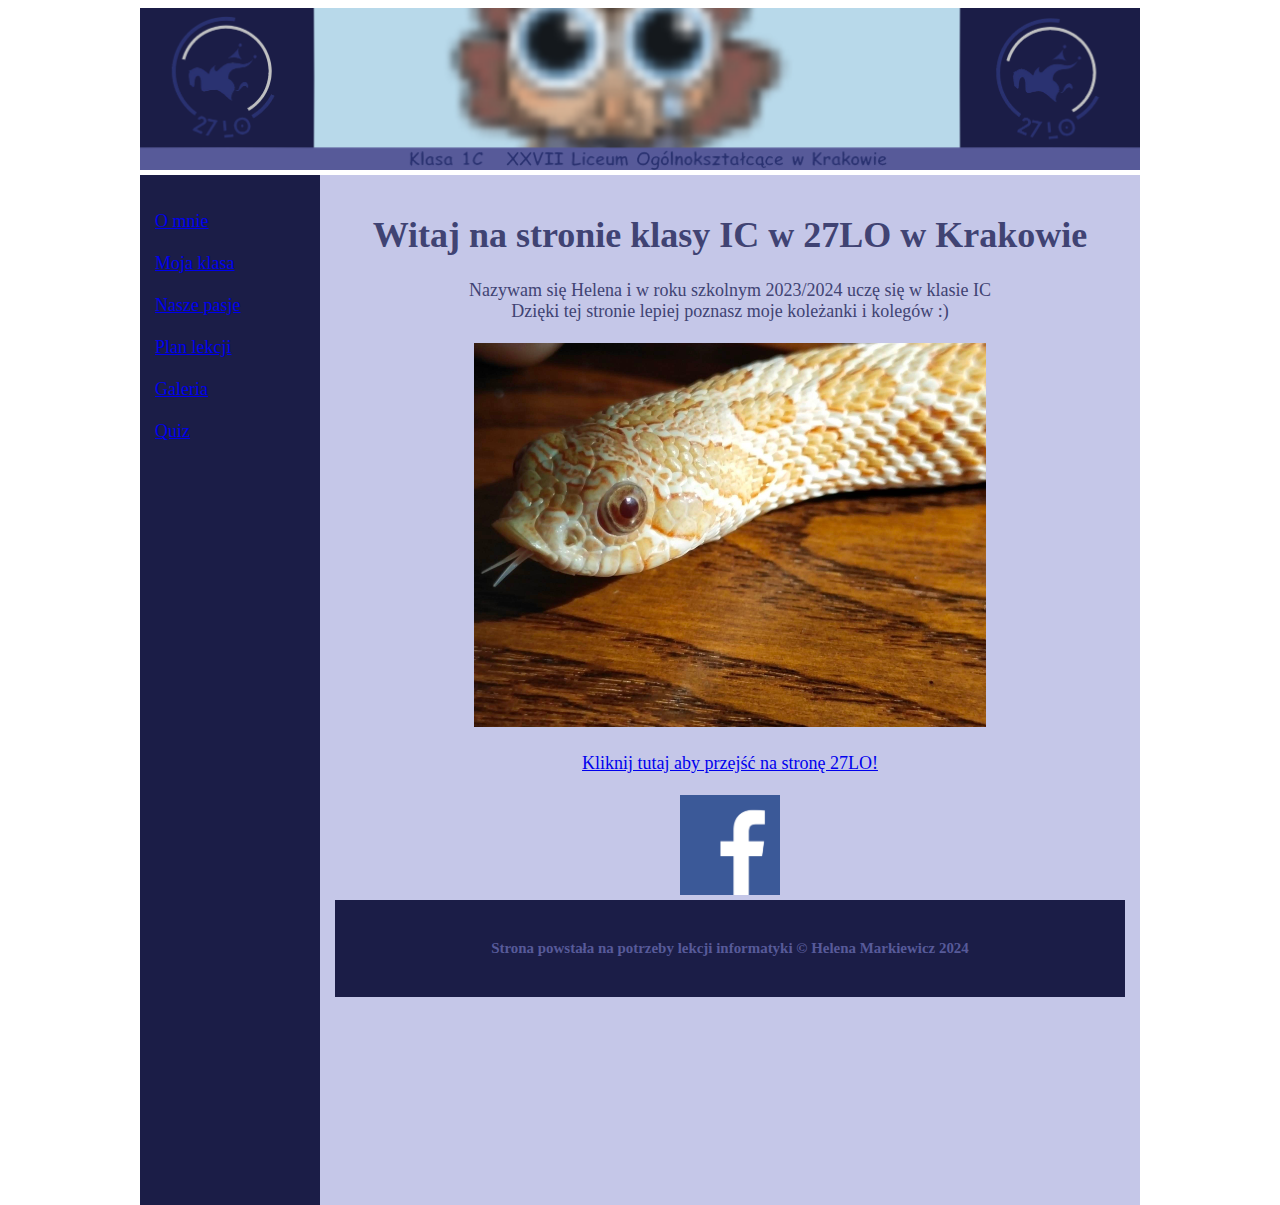
==== index.html @ 5d660f94 "Add files via upload" ====
<!doctype html>
	<html lang="pl">
		
		<head>
		
		
		<link rel="stylesheet" href="style.css" type="text/css">
		
		
			<meta charset="UTF-8" />
			<title>Strona klasy IC w 27LO</title>
			
			<meta name="description" content="Strona klasy IC w XXVII Liceum Ogólnokształcącym w roku 2023/2024" />
			<meta name="keywords" content="27LO, XXVII LO, liceum kraków, 1c, strona klasowa, klasa" />
			
			
		</head>
		
	<body>
		
		
		
		<div id=”container” class="container">


			<div id=”logo”>
				<img src="img/logo.png" width="1000px"> 
			</div>
			
			<div id=”nav” class="nav">
				<br />
				<a href="index.html">O mnie </a> <br /><br />
				<a href="mojaklasa.html">Moja klasa</a> <br /><br />
				<a href="naszepasje.html">Nasze pasje</a> <br /><br />
				<a href="planlekcji.html">Plan lekcji</a> <br /><br />
				<a href="galeria.html">Galeria</a><br /><br />
				<a href="quiz.html">Quiz</a> <br /><br />
			</div>
			
			<div id=”content” class="content">
			
				
		
		
		<h1>Witaj na stronie klasy IC w 27LO w Krakowie</h1>
		Nazywam się Helena i w roku szkolnym 2023/2024 uczę się w klasie IC<br />
		Dzięki tej stronie lepiej poznasz moje koleżanki i kolegów :) <br /> <br /> 
		<img src="img/wonsz.jpeg" width="512px" height="384px"/> <br /> <br />
		<a href="http://zso18.krakow.pl/liceum/" target=" blank">Kliknij tutaj aby przejść na stronę 27LO!</a> <br /> <br />
		<a href="http://facebook.com/XXVIILOKRAKOW/" target=" blank"><img src="img/fb.jpg" width="100px" height="100px"/> </a> 
		
		
				
	</body>
	
	
	
	
			<div id=”footer” class="footer">
				<h5>Strona powstała na potrzeby lekcji informatyki © Helena Markiewicz 2024</h5>
			</div>
			
			
		</div>




</html>
---- style.css ----
body

{
	
	background-image:url(img/bg.png);
	font-family:cursive;
	font-size:25px;
	color:#404373;
	text-align:center;
	
}


 
}


/*nieodwiedzony link*/

a:link
{
	color:#912d21;
}

/*odwiedzony link*/

a:visited
{
	color:#704d68;
}

/*link po najechaniu kursorem myszki*/

a:hover
{
	color:#eb234b;

}


div.container
{
	width: 1000px;
	margin-left: auto;
	margin-right: auto;
}



div.nav
{
	float: left;
	width: 150px;
	padding: 15px;
	min-height: 1000px;
	background-color:#1b1d47;
	color:#575a99;
	text-align: left;
	
}

div.content
{
	float: left;
	width: 790px;
	padding: 15px;
	min-height: 1000px;
	background-color:#c5c7e8;
}

div.footer
{
	clear: both;
	background-color:#1b1d47;
	color:#575a99;
	text-align: center;
	padding: 15px;
	
}








input.to_left
{
align: left;
margin-left: 300px;
}



label.to_left
{
float: left;
}

fieldset
{
border-color:#1b1d47;
}

.button
{
background-color: #FFFFFF;
font-family: cursive; 
color: #404373;	
}






body
{
	background-color:#FFFFFF;
	font-family:cursive;
	font-size:18px;
	color:#404373;
	text-align: center; 
}

ul
{	
	list-style-type: square;
	text-align: left;
	color: #575a99;
	font-size:22px;
	text-align: left;
	margin: 50px;
}

ul.girl
{
	list-style-type: circle;
	color: #FFFFFF;
}

ol
{
	text-align: left;
	margin: 50px;
}

ol.group
{
	list-style-type: upper-roman;
	color: #1b1d47;
	font-size:25px;
	
}


ol.student
{
	color: #404373;
	font-size:18px;
}






table
{ 
	border: 3px solid #1b1d47;
	background-color:#c5c7e8;
	margin: auto;
} 

td
{ 
	border: 1px solid #404373;
	padding: 5px;
} 

th
{ 
	border: 1px solid #575a99;
	padding: 5px;
}
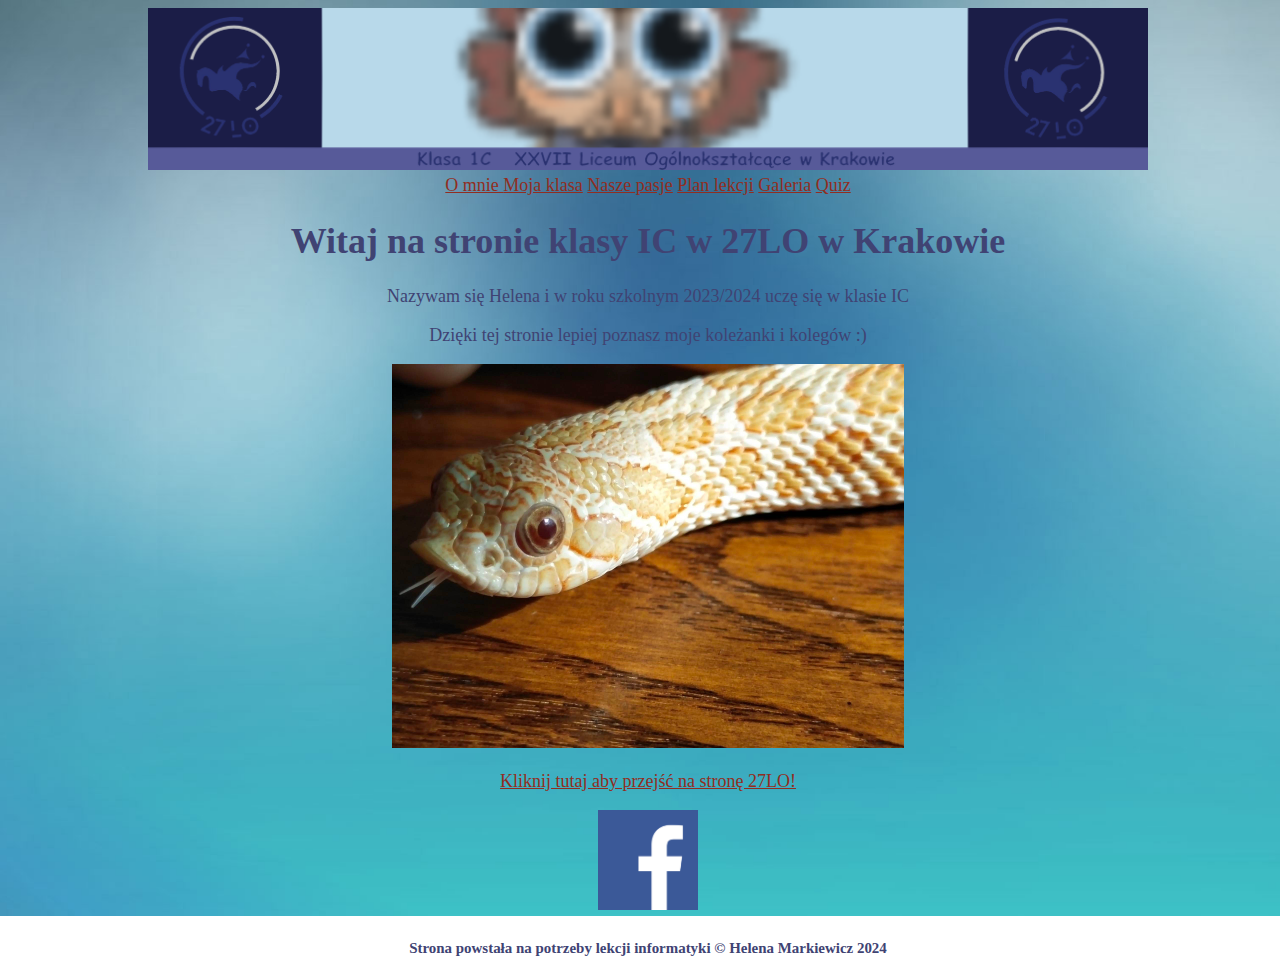
==== commit 8a231159: "aaa" ====
--- a/index.html
+++ b/index.html
@@ -1,69 +1,46 @@
 <!doctype html>
-	<html lang="pl">
-		
-		<head>
-		
-		
-		<link rel="stylesheet" href="style.css" type="text/css">
-		
-		
-			<meta charset="UTF-8" />
-			<title>Strona klasy IC w 27LO</title>
-			
-			<meta name="description" content="Strona klasy IC w XXVII Liceum Ogólnokształcącym w roku 2023/2024" />
-			<meta name="keywords" content="27LO, XXVII LO, liceum kraków, 1c, strona klasowa, klasa" />
-			
-			
-		</head>
-		
-	<body>
-		
-		
-		
-		<div id=”container” class="container">
+<html lang="pl">
 
+<head>
+	<link rel="stylesheet" href="style.css" type="text/css">
+	
+	<meta charset="UTF-8" />
+	<title>Strona klasy IC w 27LO</title>
+	
+	<meta name="description" content="Strona klasy IC w XXVII Liceum Ogólnokształcącym w roku 2023/2024" />
+	<meta name="keywords" content="27LO, XXVII LO, liceum kraków, 1c, strona klasowa, klasa" />
+</head>
 
-			<div id=”logo”>
-				<img src="img/logo.png" width="1000px"> 
-			</div>
-			
-			<div id=”nav” class="nav">
-				<br />
-				<a href="index.html">O mnie </a> <br /><br />
-				<a href="mojaklasa.html">Moja klasa</a> <br /><br />
-				<a href="naszepasje.html">Nasze pasje</a> <br /><br />
-				<a href="planlekcji.html">Plan lekcji</a> <br /><br />
-				<a href="galeria.html">Galeria</a><br /><br />
-				<a href="quiz.html">Quiz</a> <br /><br />
-			</div>
-			
-			<div id=”content” class="content">
-			
-				
-		
-		
-		<h1>Witaj na stronie klasy IC w 27LO w Krakowie</h1>
-		Nazywam się Helena i w roku szkolnym 2023/2024 uczę się w klasie IC<br />
-		Dzięki tej stronie lepiej poznasz moje koleżanki i kolegów :) <br /> <br /> 
-		<img src="img/wonsz.jpeg" width="512px" height="384px"/> <br /> <br />
-		<a href="http://zso18.krakow.pl/liceum/" target=" blank">Kliknij tutaj aby przejść na stronę 27LO!</a> <br /> <br />
-		<a href="http://facebook.com/XXVIILOKRAKOW/" target=" blank"><img src="img/fb.jpg" width="100px" height="100px"/> </a> 
-		
-		
-				
-	</body>
+<body>
+	<header id="logo">
+		<img src="img/logo.png" width="1000px">
+	</header>
 	
+	<main id="container" class="container">
+		<nav id="nav" class="nav">
+
+			<a href="index.html">O mnie </a>
+			<a href="mojaklasa.html">Moja klasa</a>
+			<a href="naszepasje.html">Nasze pasje</a>
+			<a href="planlekcji.html">Plan lekcji</a>
+			<a href="galeria.html">Galeria</a>
+			<a href="quiz.html">Quiz</a>
+		</nav>
+
+		<section id="content" class="content">
+			<h1>Witaj na stronie klasy IC w 27LO w Krakowie</h1>
+			<p>Nazywam się Helena i w roku szkolnym 2023/2024 uczę się w klasie IC</p>
+			<p>Dzięki tej stronie lepiej poznasz moje koleżanki i kolegów :)</p>
+			<img src="img/wonsz.jpeg" width="512px" height="384px" />
+			<p><a href="http://zso18.krakow.pl/liceum/" target=" blank">Kliknij tutaj aby przejść na stronę 27LO!</a>
+			</p>
+			<p><a href="http://facebook.com/XXVIILOKRAKOW/" target=" blank"><img src="img/fb.jpg" width="100px"
+						height="100px" /> </a></p>
+		</section>
+	</main>
 	
-	
-	
-			<div id=”footer” class="footer">
-				<h5>Strona powstała na potrzeby lekcji informatyki © Helena Markiewicz 2024</h5>
-			</div>
-			
-			
-		</div>
-
-
-
-
-</html>	+	<footer id="footer" class="footer">
+		<h5>Strona powstała na potrzeby lekcji informatyki © Helena Markiewicz 2024</h5>
+	</footer>
+</body>
+</html>
--- a/style.css
+++ b/style.css
@@ -1,47 +1,37 @@
-
-
-body
-
-{
-	
-	background-image:url(img/bg.png);
-	font-family:cursive;
-	font-size:25px;
-	color:#404373;
-	text-align:center;
-	
-}
-
-
- 
+body {
+	background-image: url("./bg.jpg");
+	background-repeat: no-repeat;
+	background-size: cover;
+	width: 100dvw;
+	height: 100dvh;
+	font-family: cursive;
+	font-size: 25px;
+	color: #404373;
+	text-align: center;
 }
 
 
 /*nieodwiedzony link*/
 
-a:link
-{
-	color:#912d21;
+a:link {
+	color: #912d21;
 }
 
 /*odwiedzony link*/
 
-a:visited
-{
-	color:#704d68;
+a:visited {
+	color: #704d68;
 }
 
 /*link po najechaniu kursorem myszki*/
 
-a:hover
-{
-	color:#eb234b;
+a:hover {
+	color: #eb234b;
 
 }
 
 
-div.container
-{
+div.container {
 	width: 1000px;
 	margin-left: auto;
 	margin-right: auto;
@@ -49,35 +39,54 @@
 
 
 
-div.nav
-{
+div.nav {
 	float: left;
 	width: 150px;
 	padding: 15px;
 	min-height: 1000px;
-	background-color:#1b1d47;
-	color:#575a99;
+	background-color: #1b1d47;
+	color: #575a99;
 	text-align: left;
-	
+
 }
 
-div.content
-{
+div.content {
 	float: left;
 	width: 790px;
 	padding: 15px;
 	min-height: 1000px;
-	background-color:#c5c7e8;
+	background-color: #c5c7e8;
 }
 
-div.footer
-{
+div.footer {
 	clear: both;
-	background-color:#1b1d47;
-	color:#575a99;
+	background-color: #1b1d47;
+	color: #575a99;
 	text-align: center;
 	padding: 15px;
-	
+
+}
+
+
+input.to_left {
+	text-align: left;
+	margin-left: 300px;
+}
+
+
+
+label.to_left {
+	float: left;
+}
+
+fieldset {
+	border-color: #1b1d47;
+}
+
+.button {
+	background-color: #FFFFFF;
+	font-family: cursive;
+	color: #404373;
 }
 
 
@@ -85,31 +94,43 @@
 
 
 
+body {
+	font-family: cursive;
+	font-size: 18px;
+	color: #404373;
+	text-align: center;
+}
 
+ul {
+	list-style-type: square;
+	text-align: left;
+	color: #575a99;
+	font-size: 22px;
+	text-align: left;
+	margin: 50px;
+}
 
-input.to_left
-{
-align: left;
-margin-left: 300px;
+ul.girl {
+	list-style-type: circle;
+	color: #FFFFFF;
+}
+
+ol {
+	text-align: left;
+	margin: 50px;
+}
+
+ol.group {
+	list-style-type: upper-roman;
+	color: #1b1d47;
+	font-size: 25px;
+
 }
 
 
-
-label.to_left
-{
-float: left;
-}
-
-fieldset
-{
-border-color:#1b1d47;
-}
-
-.button
-{
-background-color: #FFFFFF;
-font-family: cursive; 
-color: #404373;	
+ol.student {
+	color: #404373;
+	font-size: 18px;
 }
 
 
@@ -117,72 +138,18 @@
 
 
 
-body
-{
-	background-color:#FFFFFF;
-	font-family:cursive;
-	font-size:18px;
-	color:#404373;
-	text-align: center; 
+table {
+	border: 3px solid #1b1d47;
+	background-color: #c5c7e8;
+	margin: auto;
 }
 
-ul
-{	
-	list-style-type: square;
-	text-align: left;
-	color: #575a99;
-	font-size:22px;
-	text-align: left;
-	margin: 50px;
+td {
+	border: 1px solid #404373;
+	padding: 5px;
 }
 
-ul.girl
-{
-	list-style-type: circle;
-	color: #FFFFFF;
-}
-
-ol
-{
-	text-align: left;
-	margin: 50px;
-}
-
-ol.group
-{
-	list-style-type: upper-roman;
-	color: #1b1d47;
-	font-size:25px;
-	
-}
-
-
-ol.student
-{
-	color: #404373;
-	font-size:18px;
-}
-
-
-
-
-
-
-table
-{ 
-	border: 3px solid #1b1d47;
-	background-color:#c5c7e8;
-	margin: auto;
-} 
-
-td
-{ 
-	border: 1px solid #404373;
-	padding: 5px;
-} 
-
-th
-{ 
+th {
 	border: 1px solid #575a99;
 	padding: 5px;
-} +}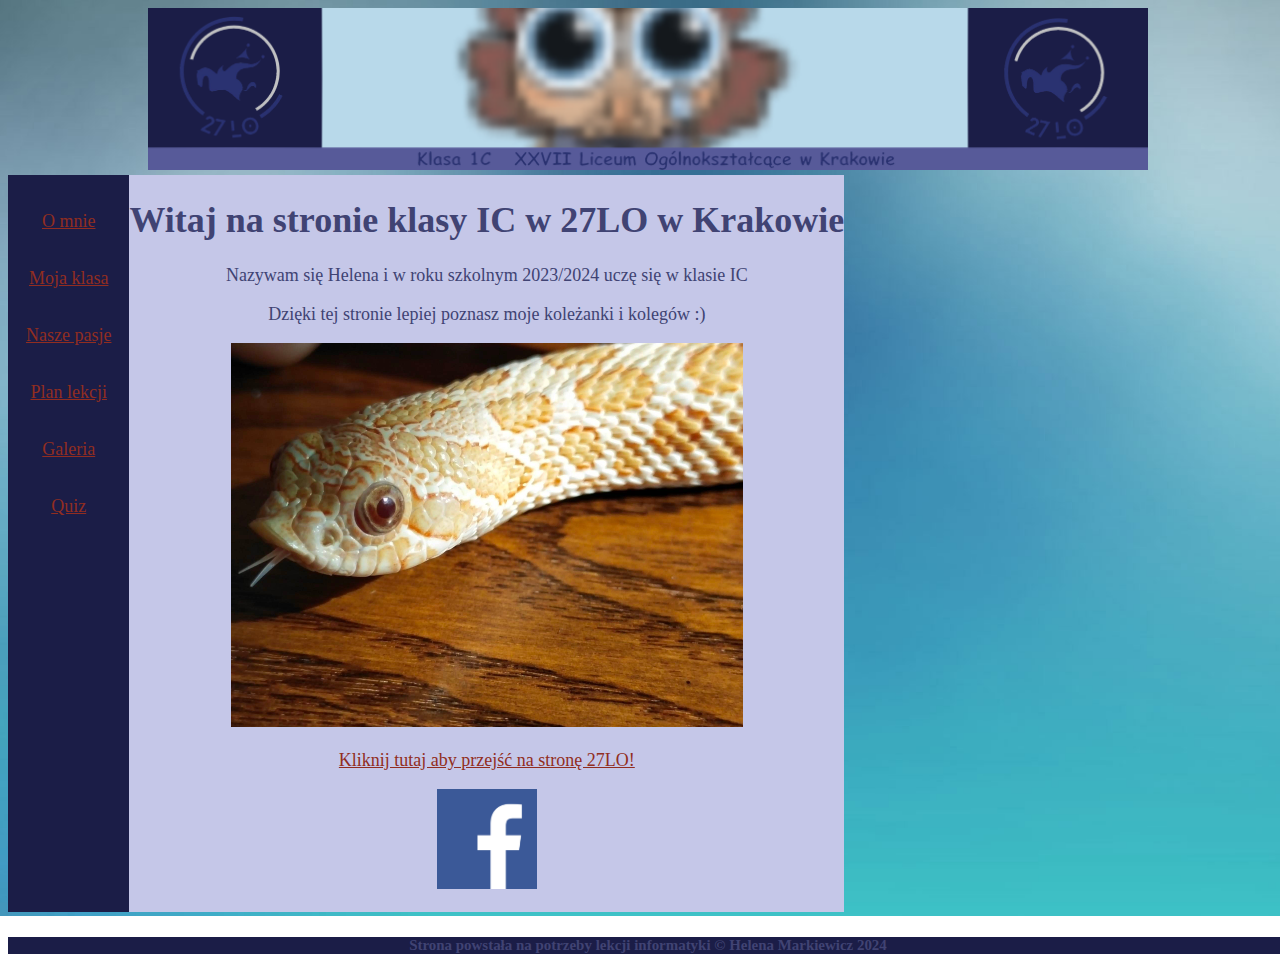
==== commit 8c2bceac: "styl" ====
--- a/index.html
+++ b/index.html
@@ -19,12 +19,12 @@
 	<main id="container" class="container">
 		<nav id="nav" class="nav">
 
-			<a href="index.html">O mnie </a>
-			<a href="mojaklasa.html">Moja klasa</a>
-			<a href="naszepasje.html">Nasze pasje</a>
-			<a href="planlekcji.html">Plan lekcji</a>
-			<a href="galeria.html">Galeria</a>
-			<a href="quiz.html">Quiz</a>
+			<a class="navitem" href="index.html">O mnie </a>
+			<a class="navitem" href="mojaklasa.html">Moja klasa</a>
+			<a class="navitem" href="naszepasje.html">Nasze pasje</a>
+			<a class="navitem" href="planlekcji.html">Plan lekcji</a>
+			<a class="navitem" href="galeria.html">Galeria</a>
+			<a class="navitem" href="quiz.html">Quiz</a>
 		</nav>
 
 		<section id="content" class="content">
--- a/style.css
+++ b/style.css
@@ -9,6 +9,29 @@
 	color: #404373;
 	text-align: center;
 }
+
+.navitem {
+	display: block;
+	margin: 2em 1em;
+}
+
+.container {
+	display: flex;
+	flex-direction: row;
+}
+
+.nav {
+	background-color: #1b1d47;
+} 
+
+.content {
+	background-color: #c5c7e8;
+}
+
+.footer {
+	background-color: #1b1d47;
+}
+
 
 
 /*nieodwiedzony link*/
